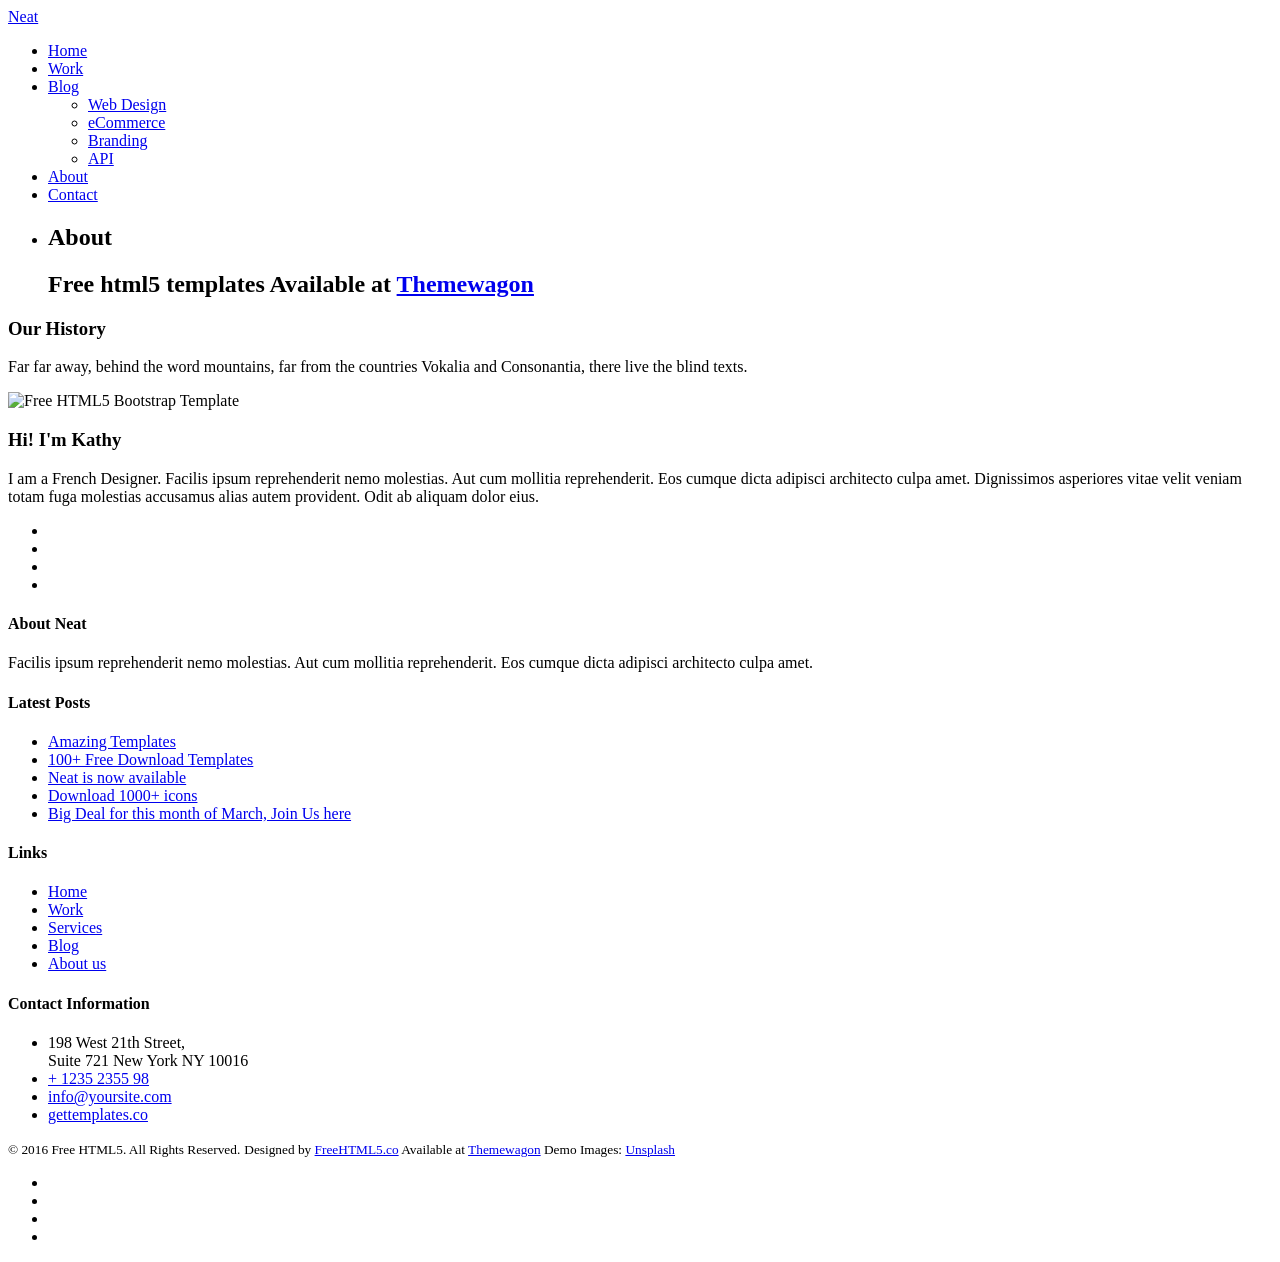
==== about.html @ 07387c3a "Add files via upload" ====
<!DOCTYPE HTML>
<html>
	<head>
	<meta charset="utf-8">
	<meta http-equiv="X-UA-Compatible" content="IE=edge">
	<title>Neat &mdash; Free Website Template, Free HTML5 Template by freehtml5.co</title>
	<meta name="viewport" content="width=device-width, initial-scale=1">
	<meta name="description" content="Free HTML5 Website Template by freehtml5.co" />
	<meta name="keywords" content="free website templates, free html5, free template, free bootstrap, free website template, html5, css3, mobile first, responsive" />
	<meta name="author" content="freehtml5.co" />

	<!-- 
	//////////////////////////////////////////////////////

	FREE HTML5 TEMPLATE 
	DESIGNED & DEVELOPED by FreeHTML5.co
		
	Website: 		http://freehtml5.co/
	Email: 			info@freehtml5.co
	Twitter: 		http://twitter.com/fh5co
	Facebook: 		https://www.facebook.com/fh5co

	//////////////////////////////////////////////////////
	 -->

  	<!-- Facebook and Twitter integration -->
	<meta property="og:title" content=""/>
	<meta property="og:image" content=""/>
	<meta property="og:url" content=""/>
	<meta property="og:site_name" content=""/>
	<meta property="og:description" content=""/>
	<meta name="twitter:title" content="" />
	<meta name="twitter:image" content="" />
	<meta name="twitter:url" content="" />
	<meta name="twitter:card" content="" />

	<link href="https://fonts.googleapis.com/css?family=Oxygen:300,400" rel="stylesheet">
	<link href="https://fonts.googleapis.com/css?family=Source+Sans+Pro:400,600,700" rel="stylesheet">
	
	<!-- Animate.css -->
	<link rel="stylesheet" href="css/animate.css">
	<!-- Icomoon Icon Fonts-->
	<link rel="stylesheet" href="css/icomoon.css">
	<!-- Bootstrap  -->
	<link rel="stylesheet" href="css/bootstrap.css">

	<!-- Magnific Popup -->
	<link rel="stylesheet" href="css/magnific-popup.css">

	<!-- Flexslider  -->
	<link rel="stylesheet" href="css/flexslider.css">

	<!-- Theme style  -->
	<link rel="stylesheet" href="css/style.css">

	<!-- Modernizr JS -->
	<script src="js/modernizr-2.6.2.min.js"></script>
	<!-- FOR IE9 below -->
	<!--[if lt IE 9]>
	<script src="js/respond.min.js"></script>
	<![endif]-->

	</head>
	<body>
		
	<div class="fh5co-loader"></div>
	
	<div id="page">
	<nav class="fh5co-nav" role="navigation">
		<div class="container-wrap">
			<div class="top-menu">
				<div class="row">
					<div class="col-xs-2">
						<div id="fh5co-logo"><a href="index.html">Neat</a></div>
					</div>
					<div class="col-xs-10 text-right menu-1">
						<ul>
							<li><a href="index.html">Home</a></li>
							<li><a href="work.html">Work</a></li>
							<li class="has-dropdown">
								<a href="blog.html">Blog</a>
								<ul class="dropdown">
									<li><a href="#">Web Design</a></li>
									<li><a href="#">eCommerce</a></li>
									<li><a href="#">Branding</a></li>
									<li><a href="#">API</a></li>
								</ul>
							</li>
							<li class="active"><a href="about.html">About</a></li>
							<li><a href="contact.html">Contact</a></li>
						</ul>
					</div>
				</div>
				
			</div>
		</div>
	</nav>
	<div class="container-wrap">
		<aside id="fh5co-hero">
			<div class="flexslider">
				<ul class="slides">
			   	<li style="background-image: url(images/img_bg_3.jpg);">
			   		<div class="overlay-gradient"></div>
			   		<div class="container-fluids">
			   			<div class="row">
				   			<div class="col-md-6 col-md-offset-3 slider-text slider-text-bg">
				   				<div class="slider-text-inner text-center">
				   					<h1>About</h1>
										<h2>Free html5 templates Available at <a href="http://themewagon.com/" target="_blank">Themewagon</a></h2>
				   				</div>
				   			</div>
				   		</div>
			   		</div>
			   	</li>		   	
			  	</ul>
		  	</div>
		</aside>		
		<div id="fh5co-about">
			<div class="row animate-box">
				<div class="col-md-6 col-md-offset-3 text-center heading-section">
					<h3>Our History</h3>
					<p>Far far away, behind the word mountains, far from the countries Vokalia and Consonantia, there live the blind texts.</p>
				</div>
			</div>

			<div class="row">
				<div class="col-md-10 col-md-offset-1 text-center animate-box">
					<p><img src="images/cover_bg_3.jpg" alt="Free HTML5 Bootstrap Template" class="img-responsive"></p>
				</div>
				<div class="col-md-8 col-md-offset-2 text-center animate-box">
					<div class="about-desc">
						<h3>Hi! I'm Kathy</h3>
						<p>I am a French Designer. Facilis ipsum reprehenderit nemo molestias. Aut cum mollitia reprehenderit. Eos cumque dicta adipisci architecto culpa amet. Dignissimos asperiores vitae velit veniam totam fuga molestias accusamus alias autem provident. Odit ab aliquam dolor eius.</p>
						<p>
							<ul class="fh5co-social-icons">
								<li><a href="#"><i class="icon-twitter"></i></a></li>
								<li><a href="#"><i class="icon-facebook"></i></a></li>
								<li><a href="#"><i class="icon-linkedin"></i></a></li>
								<li><a href="#"><i class="icon-dribbble"></i></a></li>
							</ul>
						</p>
					</div>
				</div>
			</div>
		</div>
	</div><!-- END container-wrap -->

	<div class="container-wrap">
		<footer id="fh5co-footer" role="contentinfo">
			<div class="row">
				<div class="col-md-3 fh5co-widget">
					<h4>About Neat</h4>
					<p>Facilis ipsum reprehenderit nemo molestias. Aut cum mollitia reprehenderit. Eos cumque dicta adipisci architecto culpa amet.</p>
				</div>
				<div class="col-md-3 col-md-push-1">
					<h4>Latest Posts</h4>
					<ul class="fh5co-footer-links">
						<li><a href="#">Amazing Templates</a></li>
						<li><a href="#">100+ Free Download Templates</a></li>
						<li><a href="#">Neat is now available</a></li>
						<li><a href="#">Download 1000+ icons</a></li>
						<li><a href="#">Big Deal for this month of March, Join Us here</a></li>
					</ul>
				</div>

				<div class="col-md-3 col-md-push-1">
					<h4>Links</h4>
					<ul class="fh5co-footer-links">
						<li><a href="#">Home</a></li>
						<li><a href="#">Work</a></li>
						<li><a href="#">Services</a></li>
						<li><a href="#">Blog</a></li>
						<li><a href="#">About us</a></li>
					</ul>
				</div>

				<div class="col-md-3">
					<h4>Contact Information</h4>
					<ul class="fh5co-footer-links">
						<li>198 West 21th Street, <br> Suite 721 New York NY 10016</li>
						<li><a href="tel://1234567920">+ 1235 2355 98</a></li>
						<li><a href="mailto:info@yoursite.com">info@yoursite.com</a></li>
						<li><a href="http://gettemplates.co">gettemplates.co</a></li>
					</ul>
				</div>

			</div>

			<div class="row copyright">
				<div class="col-md-12 text-center">
					<p>
						<small class="block">&copy; 2016 Free HTML5. All Rights Reserved.</small> 
						<small class="block">Designed by <a href="http://freehtml5.co/" target="_blank">FreeHTML5.co</a> Available at <a href="http://themewagon.com/" target="_blank">Themewagon</a> Demo Images: <a href="http://unsplash.co/" target="_blank">Unsplash</a></small>
					</p>
					<p>
						<ul class="fh5co-social-icons">
							<li><a href="#"><i class="icon-twitter"></i></a></li>
							<li><a href="#"><i class="icon-facebook"></i></a></li>
							<li><a href="#"><i class="icon-linkedin"></i></a></li>
							<li><a href="#"><i class="icon-dribbble"></i></a></li>
						</ul>
					</p>
				</div>
			</div>
		</footer>
	</div><!-- END container-wrap -->
	</div>

	<div class="gototop js-top">
		<a href="#" class="js-gotop"><i class="icon-arrow-up2"></i></a>
	</div>
	
	<!-- jQuery -->
	<script src="js/jquery.min.js"></script>
	<!-- jQuery Easing -->
	<script src="js/jquery.easing.1.3.js"></script>
	<!-- Bootstrap -->
	<script src="js/bootstrap.min.js"></script>
	<!-- Waypoints -->
	<script src="js/jquery.waypoints.min.js"></script>
	<!-- Flexslider -->
	<script src="js/jquery.flexslider-min.js"></script>
	<!-- Magnific Popup -->
	<script src="js/jquery.magnific-popup.min.js"></script>
	<script src="js/magnific-popup-options.js"></script>
	<!-- Counters -->
	<script src="js/jquery.countTo.js"></script>
	<!-- Main -->
	<script src="js/main.js"></script>

	</body>
</html>
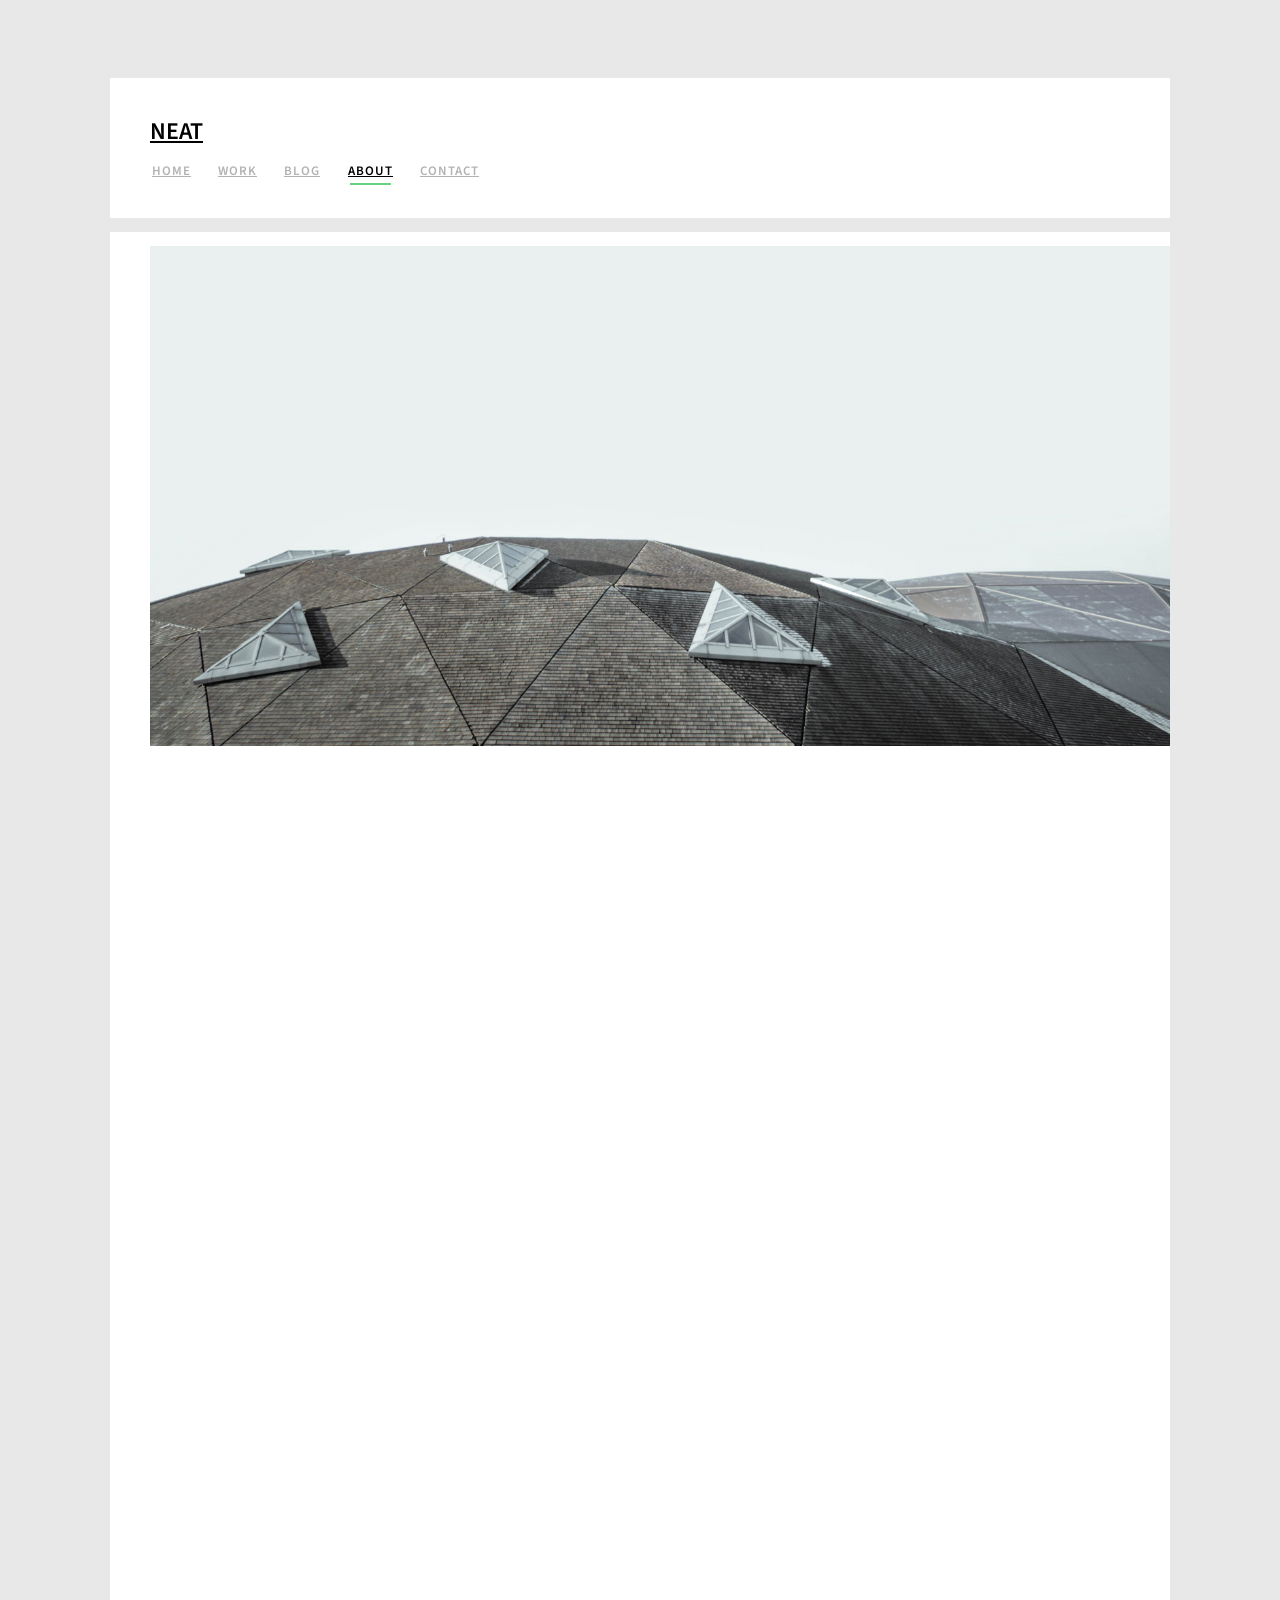
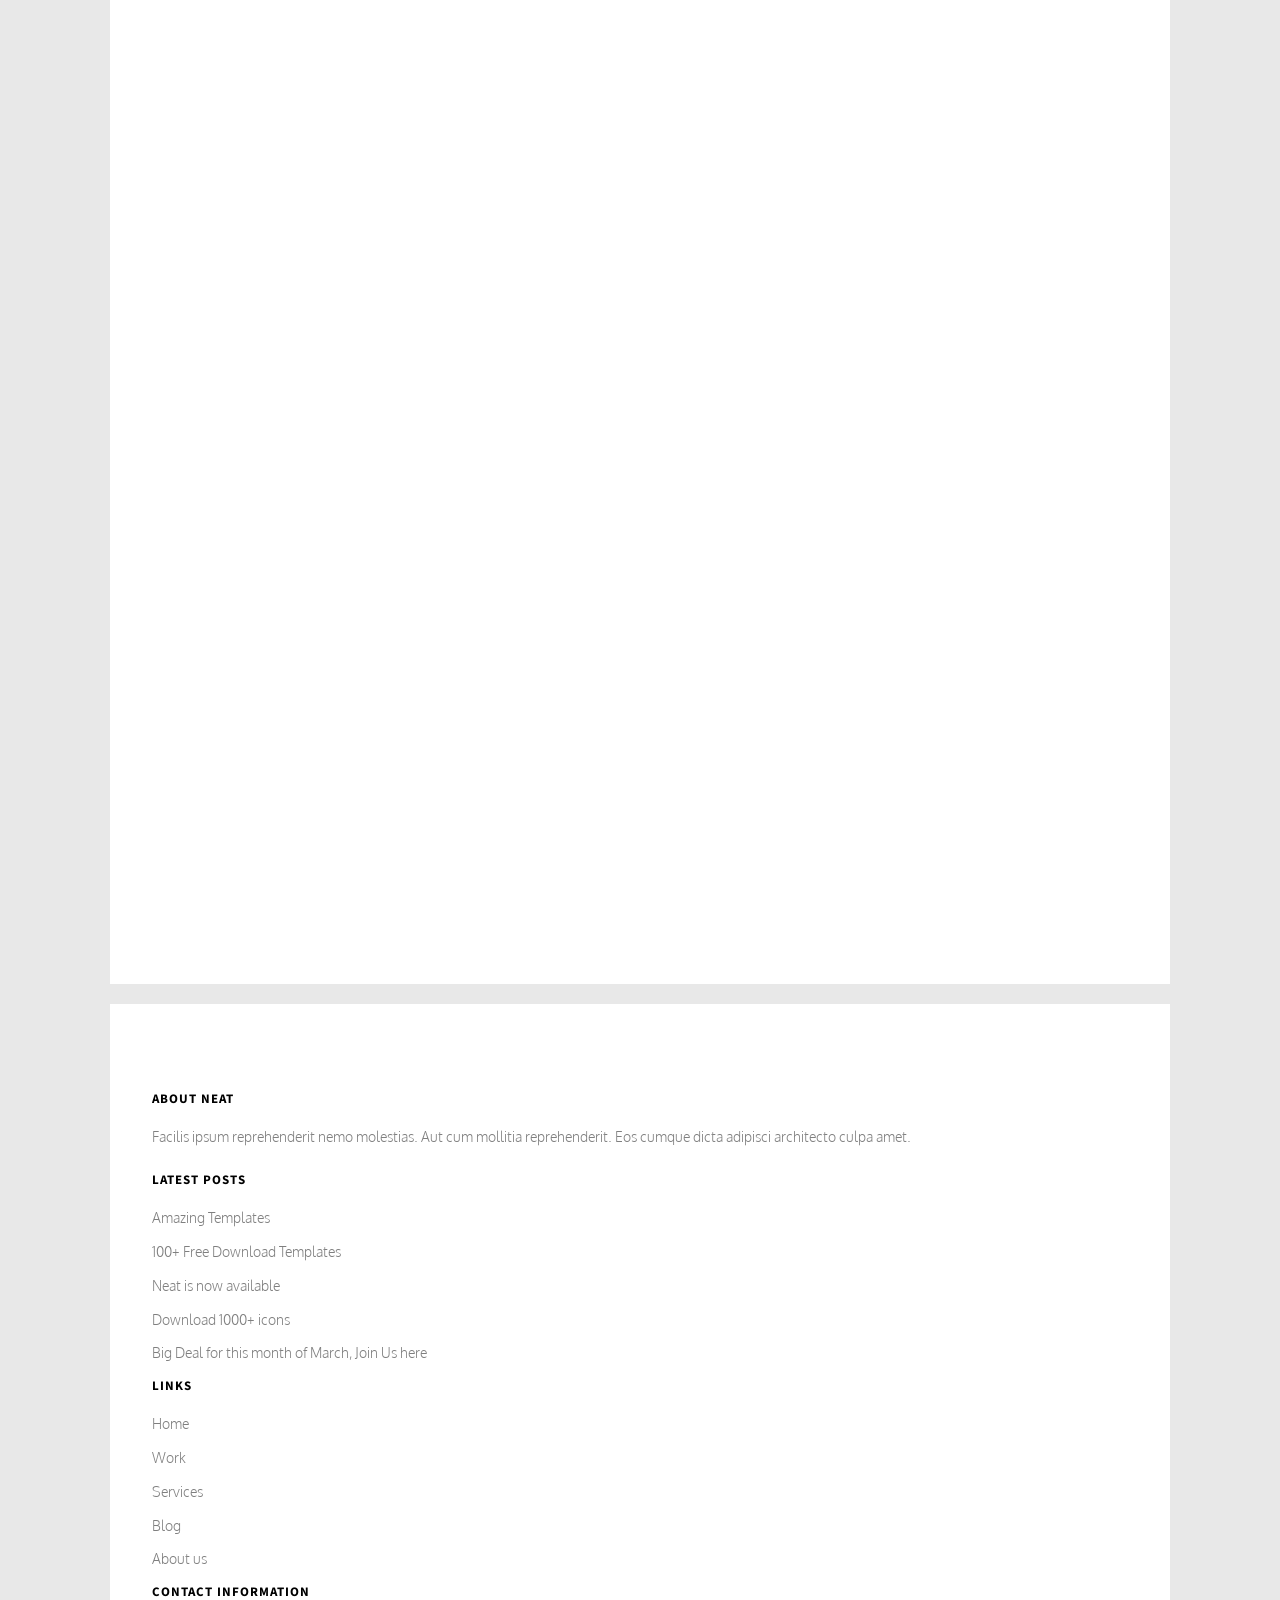
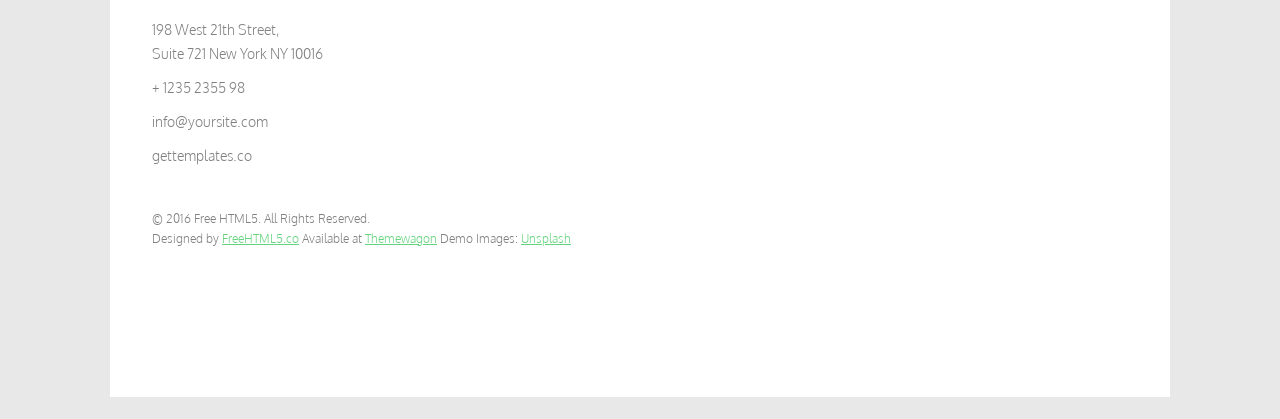
==== commit c8c77ef9: "Update about.html" ====
--- a/about.html
+++ b/about.html
@@ -3,7 +3,7 @@
 	<head>
 	<meta charset="utf-8">
 	<meta http-equiv="X-UA-Compatible" content="IE=edge">
-	<title>Neat &mdash; Free Website Template, Free HTML5 Template by freehtml5.co</title>
+	<title>Laura Inno</title>
 	<meta name="viewport" content="width=device-width, initial-scale=1">
 	<meta name="description" content="Free HTML5 Website Template by freehtml5.co" />
 	<meta name="keywords" content="free website templates, free html5, free template, free bootstrap, free website template, html5, css3, mobile first, responsive" />
--- a/css/style.css
+++ b/css/style.css
@@ -0,0 +1,1476 @@
+@font-face {
+  font-family: 'icomoon';
+  src: url("../fonts/icomoon/icomoon.eot?srf3rx");
+  src: url("../fonts/icomoon/icomoon.eot?srf3rx#iefix") format("embedded-opentype"), url("../fonts/icomoon/icomoon.ttf?srf3rx") format("truetype"), url("../fonts/icomoon/icomoon.woff?srf3rx") format("woff"), url("../fonts/icomoon/icomoon.svg?srf3rx#icomoon") format("svg");
+  font-weight: normal;
+  font-style: normal;
+}
+/* =======================================================
+*
+* 	Template Style 
+*
+* ======================================================= */
+body {
+  font-family: "Oxygen", sans-serif;
+  font-weight: 300;
+  font-size: 14px;
+  line-height: 1.7;
+  color: gray;
+  background: #e8e8e8;
+}
+
+#page {
+  position: relative;
+  overflow-x: hidden;
+  width: 100%;
+  height: 100%;
+  -webkit-transition: 0.5s;
+  -o-transition: 0.5s;
+  transition: 0.5s;
+}
+.offcanvas #page {
+  overflow: hidden;
+  position: absolute;
+}
+.offcanvas #page:after {
+  -webkit-transition: 2s;
+  -o-transition: 2s;
+  transition: 2s;
+  position: absolute;
+  top: 0;
+  right: 0;
+  bottom: 0;
+  left: 0;
+  z-index: 101;
+  background: rgba(0, 0, 0, 0.7);
+  content: "";
+}
+
+a {
+  color: #66D37E;
+  -webkit-transition: 0.5s;
+  -o-transition: 0.5s;
+  transition: 0.5s;
+}
+a:hover, a:active, a:focus {
+  color: #66D37E;
+  outline: none;
+  text-decoration: none;
+}
+
+p {
+  margin-bottom: 20px;
+}
+
+h1, h2, h3, h4, h5, h6, figure {
+  color: #000;
+  font-family: "Source Sans Pro", sans-serif;
+  font-weight: 400;
+  margin: 0 0 20px 0;
+}
+
+::-webkit-selection {
+  color: #fff;
+  background: #66D37E;
+}
+
+::-moz-selection {
+  color: #fff;
+  background: #66D37E;
+}
+
+::selection {
+  color: #fff;
+  background: #66D37E;
+}
+
+.container-wrap {
+  max-width: 1060px;
+  margin: 0 auto;
+  margin-bottom: 1em;
+  background: #fff;
+}
+@media screen and (max-width: 768px) {
+  .container-wrap {
+    width: 100%;
+  }
+}
+
+.fh5co-nav {
+  margin: 5em 0 0 0;
+}
+@media screen and (max-width: 768px) {
+  .fh5co-nav {
+    margin: 0;
+  }
+}
+.fh5co-nav .top-menu {
+  padding: 34px 30px;
+}
+@media screen and (max-width: 768px) {
+  .fh5co-nav .top-menu {
+    padding: 28px 1em;
+  }
+}
+.fh5co-nav #fh5co-logo {
+  font-size: 24px;
+  margin: 0;
+  padding: 0;
+  text-transform: uppercase;
+  font-weight: 600;
+  font-family: "Source Sans Pro", sans-serif;
+}
+.fh5co-nav #fh5co-logo a span {
+  color: #66D37E;
+}
+.fh5co-nav a {
+  padding: 5px 10px;
+  color: #000;
+}
+@media screen and (max-width: 768px) {
+  .fh5co-nav .menu-1 {
+    display: none;
+  }
+}
+.fh5co-nav ul {
+  padding: 0;
+  margin: 5px 0 0 0;
+}
+.fh5co-nav ul li {
+  font-family: "Source Sans Pro", sans-serif;
+  padding: 0;
+  margin: 0;
+  list-style: none;
+  display: inline;
+  text-transform: uppercase;
+  letter-spacing: 1px;
+  font-weight: 600;
+}
+.fh5co-nav ul li a {
+  position: relative;
+  font-size: 13px;
+  padding: 30px 12px;
+  color: rgba(0, 0, 0, 0.3);
+  -webkit-transition: 0.5s;
+  -o-transition: 0.5s;
+  transition: 0.5s;
+}
+.fh5co-nav ul li a:after {
+  position: absolute;
+  bottom: 25px;
+  left: 0;
+  right: 0;
+  content: '';
+  width: 58%;
+  height: 2px;
+  background: #66D37E;
+  margin: 0 auto;
+  opacity: 0;
+  -webkit-transition: -webkit-transform 0.3s, opacity 0.3s;
+  transition: transform 0.3s, opacity 0.3s;
+  -webkit-transform: translate3d(0, -10px, 0);
+  transform: translate3d(0, -10px, 0);
+}
+.fh5co-nav ul li a:hover {
+  color: #000;
+}
+.fh5co-nav ul li a:hover:after {
+  opacity: 1;
+  -webkit-transform: translate3d(0, 0, 0);
+  transform: translate3d(0, 0, 0);
+}
+.fh5co-nav ul li.has-dropdown {
+  position: relative;
+}
+.fh5co-nav ul li.has-dropdown .dropdown {
+  width: 140px;
+  -webkit-box-shadow: 0px 14px 33px -9px rgba(0, 0, 0, 0.75);
+  -moz-box-shadow: 0px 14px 33px -9px rgba(0, 0, 0, 0.75);
+  box-shadow: 0px 14px 33px -9px rgba(0, 0, 0, 0.75);
+  z-index: 1002;
+  visibility: hidden;
+  opacity: 0;
+  position: absolute;
+  top: 40px;
+  left: 0;
+  text-align: left;
+  background: #000;
+  padding: 20px;
+  -webkit-border-radius: 4px;
+  -moz-border-radius: 4px;
+  -ms-border-radius: 4px;
+  border-radius: 4px;
+  -webkit-transition: 0s;
+  -o-transition: 0s;
+  transition: 0s;
+}
+.fh5co-nav ul li.has-dropdown .dropdown:before {
+  bottom: 100%;
+  left: 40px;
+  border: solid transparent;
+  content: " ";
+  height: 0;
+  width: 0;
+  position: absolute;
+  pointer-events: none;
+  border-bottom-color: #000;
+  border-width: 8px;
+  margin-left: -8px;
+}
+.fh5co-nav ul li.has-dropdown .dropdown li {
+  display: block;
+  margin-bottom: 7px;
+}
+.fh5co-nav ul li.has-dropdown .dropdown li:last-child {
+  margin-bottom: 0;
+}
+.fh5co-nav ul li.has-dropdown .dropdown li a {
+  padding: 2px 0;
+  display: block;
+  color: #999999;
+  line-height: 1.2;
+  text-transform: none;
+  font-size: 13px;
+  letter-spacing: 0;
+}
+.fh5co-nav ul li.has-dropdown .dropdown li a:hover {
+  color: #fff;
+}
+.fh5co-nav ul li.has-dropdown:hover a, .fh5co-nav ul li.has-dropdown:focus a {
+  color: #000;
+}
+.fh5co-nav ul li.btn-cta a {
+  padding: 30px 0px !important;
+  color: #fff;
+}
+.fh5co-nav ul li.btn-cta a span {
+  background: #66d37e;
+  padding: 4px 10px;
+  display: -moz-inline-stack;
+  display: inline-block;
+  zoom: 1;
+  *display: inline;
+  -webkit-transition: 0.3s;
+  -o-transition: 0.3s;
+  transition: 0.3s;
+  -webkit-border-radius: 100px;
+  -moz-border-radius: 100px;
+  -ms-border-radius: 100px;
+  border-radius: 100px;
+}
+.fh5co-nav ul li.btn-cta a:hover span {
+  -webkit-box-shadow: 0px 14px 20px -9px rgba(0, 0, 0, 0.75);
+  -moz-box-shadow: 0px 14px 20px -9px rgba(0, 0, 0, 0.75);
+  box-shadow: 0px 14px 20px -9px rgba(0, 0, 0, 0.75);
+}
+.fh5co-nav ul li.active > a {
+  color: #000 !important;
+  position: relative;
+}
+.fh5co-nav ul li.active > a:after {
+  opacity: 1;
+  -webkit-transform: translate3d(0, 0, 0);
+  transform: translate3d(0, 0, 0);
+}
+
+#fh5co-counter,
+.fh5co-bg {
+  background-size: cover;
+  background-position: top center;
+  background-repeat: no-repeat;
+  position: relative;
+}
+
+.fh5co-video {
+  overflow: hidden;
+}
+@media screen and (max-width: 992px) {
+  .fh5co-video {
+    height: 450px;
+  }
+}
+.fh5co-video a {
+  z-index: 1001;
+  position: absolute;
+  top: 50%;
+  left: 50%;
+  margin-top: -45px;
+  margin-left: -45px;
+  width: 90px;
+  height: 90px;
+  display: table;
+  text-align: center;
+  background: #fff;
+  -webkit-box-shadow: 0px 14px 30px -15px rgba(0, 0, 0, 0.75);
+  -moz-box-shadow: 0px 14px 30px -15px rgba(0, 0, 0, 0.75);
+  -ms-box-shadow: 0px 14px 30px -15px rgba(0, 0, 0, 0.75);
+  -o-box-shadow: 0px 14px 30px -15px rgba(0, 0, 0, 0.75);
+  box-shadow: 0px 14px 30px -15px rgba(0, 0, 0, 0.75);
+  -webkit-border-radius: 50%;
+  -moz-border-radius: 50%;
+  -ms-border-radius: 50%;
+  border-radius: 50%;
+}
+.fh5co-video a i {
+  text-align: center;
+  display: table-cell;
+  vertical-align: middle;
+  font-size: 40px;
+}
+.fh5co-video .overlay {
+  position: absolute;
+  top: 0;
+  left: 0;
+  right: 0;
+  bottom: 0;
+  background: rgba(0, 0, 0, 0.3);
+  -webkit-transition: 0.5s;
+  -o-transition: 0.5s;
+  transition: 0.5s;
+}
+.fh5co-video:hover .overlay {
+  background: rgba(0, 0, 0, 0.7);
+}
+.fh5co-video:hover a {
+  -webkit-transform: scale(1.1);
+  -moz-transform: scale(1.1);
+  -ms-transform: scale(1.1);
+  -o-transform: scale(1.1);
+  transform: scale(1.1);
+}
+
+#fh5co-hero {
+  min-height: 500px;
+  background: #fff url(../images/loader.gif) no-repeat center center;
+  width: 100%;
+  float: left;
+}
+#fh5co-hero .btn {
+  font-size: 24px;
+}
+#fh5co-hero .btn.btn-primary {
+  padding: 14px 30px !important;
+}
+#fh5co-hero .flexslider {
+  border: none;
+  z-index: 1;
+  margin-bottom: 0;
+}
+#fh5co-hero .flexslider .slides {
+  position: relative;
+  overflow: hidden;
+}
+#fh5co-hero .flexslider .slides li {
+  background-repeat: no-repeat;
+  background-size: cover;
+  background-position: bottom center;
+  min-height: 500px;
+  position: relative;
+}
+#fh5co-hero .flexslider .flex-control-nav {
+  bottom: 80px;
+  z-index: 1000;
+  right: 20px;
+  float: right;
+  width: auto;
+}
+#fh5co-hero .flexslider .flex-control-nav li {
+  display: block;
+  margin-bottom: 10px;
+}
+#fh5co-hero .flexslider .flex-control-nav li a {
+  background: rgba(255, 255, 255, 0.8);
+  box-shadow: none;
+  width: 12px;
+  height: 12px;
+  cursor: pointer;
+}
+#fh5co-hero .flexslider .flex-control-nav li a.flex-active {
+  cursor: pointer;
+  background: transparent;
+  border: 2px solid #66D37E;
+}
+#fh5co-hero .flexslider .flex-direction-nav {
+  display: none;
+}
+#fh5co-hero .flexslider .slider-text {
+  display: table;
+  opacity: 0;
+  min-height: 500px;
+  z-index: 9;
+}
+#fh5co-hero .flexslider .slider-text > .slider-text-inner {
+  display: table-cell;
+  vertical-align: middle;
+  min-height: 700px;
+  padding: 2em;
+}
+@media screen and (max-width: 768px) {
+  #fh5co-hero .flexslider .slider-text > .slider-text-inner {
+    text-align: center;
+  }
+}
+#fh5co-hero .flexslider .slider-text > .slider-text-inner h1, #fh5co-hero .flexslider .slider-text > .slider-text-inner h2 {
+  margin: 0;
+  padding: 0;
+  color: black;
+  font-family: "Oxygen", sans-serif;
+}
+#fh5co-hero .flexslider .slider-text > .slider-text-inner h1 {
+  margin-bottom: 20px;
+  font-size: 30px;
+  line-height: 1.3;
+  font-weight: 300;
+}
+@media screen and (max-width: 768px) {
+  #fh5co-hero .flexslider .slider-text > .slider-text-inner h1 {
+    font-size: 28px;
+  }
+}
+#fh5co-hero .flexslider .slider-text > .slider-text-inner h2 {
+  font-size: 18px;
+  line-height: 1.5;
+  margin-bottom: 30px;
+}
+#fh5co-hero .flexslider .slider-text > .slider-text-inner h2 a {
+  color: rgba(102, 211, 126, 0.8);
+  border-bottom: 1px solid rgba(102, 211, 126, 0.7);
+}
+#fh5co-hero .flexslider .slider-text > .slider-text-inner .heading-section {
+  font-size: 50px;
+}
+@media screen and (max-width: 768px) {
+  #fh5co-hero .flexslider .slider-text > .slider-text-inner .heading-section {
+    font-size: 30px;
+  }
+}
+#fh5co-hero .flexslider .slider-text > .slider-text-inner s
+.fh5co-lead {
+  font-size: 20px;
+  color: #fff;
+}
+#fh5co-hero .flexslider .slider-text > .slider-text-inner s
+.fh5co-lead .icon-heart {
+  color: #d9534f;
+}
+#fh5co-hero .flexslider .slider-text > .slider-text-inner .btn {
+  font-size: 12px;
+  text-transform: uppercase;
+  letter-spacing: 2px;
+  color: #000;
+  padding: 20px 30px !important;
+  border: none;
+}
+#fh5co-hero .flexslider .slider-text > .slider-text-inner .btn.btn-learn {
+  background: #fff;
+}
+@media screen and (max-width: 768px) {
+  #fh5co-hero .flexslider .slider-text > .slider-text-inner .btn {
+    width: 100%;
+  }
+}
+
+.fh5co-light-grey {
+  background: #fafafa;
+}
+
+#fh5co-about,
+#fh5co-services,
+#fh5co-contact,
+#fh5co-work,
+#fh5co-blog,
+#fh5co-counter,
+#fh5co-footer {
+  padding: 6em 3em;
+  clear: both;
+}
+@media screen and (max-width: 768px) {
+  #fh5co-about,
+  #fh5co-services,
+  #fh5co-contact,
+  #fh5co-work,
+  #fh5co-blog,
+  #fh5co-counter,
+  #fh5co-footer {
+    padding: 3em 1em;
+  }
+}
+
+.services {
+  position: relative;
+  -webkit-transition: 0.3s;
+  -o-transition: 0.3s;
+  transition: 0.3s;
+}
+.services h3 {
+  font-size: 13px;
+  font-family: "Source Sans Pro", sans-serif;
+  text-transform: uppercase;
+  letter-spacing: 1px;
+  font-weight: 700;
+}
+.services h3 a {
+  color: #000;
+}
+.services .icon {
+  display: table;
+  text-align: center;
+  margin: 0 auto;
+  margin-bottom: 30px;
+  -webkit-border-radius: 50%;
+  -moz-border-radius: 50%;
+  -ms-border-radius: 50%;
+  border-radius: 50%;
+  -webkit-transition: 0.3s;
+  -o-transition: 0.3s;
+  transition: 0.3s;
+}
+@media screen and (max-width: 992px) {
+  .services .icon {
+    margin: 0 auto 30px auto;
+  }
+}
+.services .icon i {
+  display: table-cell;
+  vertical-align: middle;
+  font-size: 40px;
+  line-height: 40px;
+  color: #000;
+}
+
+.work {
+  background-size: cover;
+  background-position: center center;
+  background-repeat: no-repeat;
+  position: relative;
+  height: 270px;
+  width: 100%;
+  display: table;
+  overflow: hidden;
+  margin-bottom: 30px;
+}
+@media screen and (max-width: 768px) {
+  .work {
+    height: 400px;
+  }
+}
+@media screen and (max-width: 480px) {
+  .work {
+    height: 270px;
+  }
+}
+.work .desc {
+  display: table-cell;
+  vertical-align: middle;
+  height: 270px;
+  background: #fff;
+  opacity: 0;
+  -webkit-transition: 0.3s;
+  -o-transition: 0.3s;
+  transition: 0.3s;
+}
+.work .desc h3 {
+  font-size: 14px;
+  -webkit-transition: -webkit-transform 0.3s, opacity 0.3s;
+  transition: transform 0.3s, opacity 0.3s;
+  -webkit-transform: translate3d(0, -15px, 0);
+  transform: translate3d(0, -15px, 0);
+}
+.work .desc span {
+  display: block;
+  color: #999999;
+  font-size: 12px;
+  -webkit-transition: -webkit-transform 0.3s, opacity 0.3s;
+  transition: transform 0.3s, opacity 0.3s;
+  -webkit-transform: translate3d(0, 15px, 0);
+  transform: translate3d(0, 15px, 0);
+}
+@media screen and (max-width: 768px) {
+  .work .desc {
+    opacity: 1;
+    background: transparent !important;
+  }
+  .work .desc h3 {
+    -webkit-transform: translate3d(0, 0, 0);
+    transform: translate3d(0, 0, 0);
+  }
+  .work .desc span {
+    -webkit-transform: translate3d(0, 0, 0);
+    transform: translate3d(0, 0, 0);
+  }
+}
+.work:hover .desc {
+  opacity: 1;
+}
+.work:hover .desc h3 {
+  -webkit-transform: translate3d(0, 0, 0);
+  transform: translate3d(0, 0, 0);
+}
+.work:hover .desc span {
+  -webkit-transform: translate3d(0, 0, 0);
+  transform: translate3d(0, 0, 0);
+}
+
+.fh5co-counters {
+  padding: 3em 0;
+  background-size: cover;
+  background-attachment: fixed;
+  background-position: center center;
+}
+.fh5co-counters .counter-wrap {
+  border: 1px solid red !important;
+}
+.fh5co-counters .fh5co-counter {
+  font-size: 40px;
+  display: block;
+  color: black;
+  width: 100%;
+  font-weight: 400;
+  margin-bottom: .3em;
+  font-family: "Source Sans Pro", sans-serif;
+}
+.fh5co-counters .fh5co-counter-label {
+  font-size: 12px;
+  margin-bottom: 2em;
+  display: block;
+  text-transform: uppercase;
+  letter-spacing: 1px;
+  font-family: "Source Sans Pro", sans-serif;
+  font-weight: 600;
+  color: gray;
+}
+
+.fh5co-blog {
+  width: 100%;
+  float: left;
+  margin-bottom: 30px;
+}
+@media screen and (max-width: 768px) {
+  .fh5co-blog {
+    width: 100%;
+  }
+}
+.fh5co-blog .blog-bg {
+  display: block;
+  width: 100%;
+  background-size: cover;
+  background-position: center center;
+  background-repeat: no-repeat;
+  position: relative;
+  height: 270px;
+}
+@media screen and (max-width: 768px) {
+  .fh5co-blog .blog-bg {
+    height: 300px;
+  }
+}
+.fh5co-blog .blog-text {
+  position: relative;
+  width: 100%;
+  padding: 30px;
+  float: left;
+  border: 1px solid rgba(0, 0, 0, 0.05);
+  -webkit-transition: 0.3s;
+  -o-transition: 0.3s;
+  transition: 0.3s;
+}
+.fh5co-blog .blog-text span {
+  display: inline-block;
+  margin-bottom: 20px;
+  font-size: 14px !important;
+  color: rgba(0, 0, 0, 0.3);
+}
+.fh5co-blog .blog-text .stuff {
+  margin: 0;
+  padding: 0;
+  border-top: 1px solid rgba(0, 0, 0, 0.05);
+  padding-top: 20px;
+}
+.fh5co-blog .blog-text .stuff li {
+  list-style: none;
+  display: inline-block;
+  margin-left: 10px;
+}
+.fh5co-blog .blog-text .stuff li:first-child {
+  margin-left: 0;
+}
+.fh5co-blog .blog-text .stuff li:last-child {
+  float: right;
+}
+.fh5co-blog .blog-text .stuff li:last-child i {
+  padding-right: 0;
+  padding-left: 10px;
+}
+.fh5co-blog .blog-text .stuff li i {
+  font-size: 14px;
+  padding-right: 5px;
+}
+.fh5co-blog .blog-text h3 {
+  font-size: 13px;
+  margin-bottom: 20px;
+  line-height: 1.5;
+  font-weight: 700;
+  letter-spacing: 1px;
+  text-transform: uppercase;
+  font-family: "Source Sans Pro", sans-serif;
+}
+.fh5co-blog .blog-text h3 a {
+  color: black;
+}
+
+.blog-flex {
+  display: -webkit-box;
+  display: -moz-box;
+  display: -ms-flexbox;
+  display: -webkit-flex;
+  display: flex;
+  flex-wrap: wrap;
+  -webkit-flex-wrap: wrap;
+  -moz-flex-wrap: wrap;
+  width: 100%;
+  padding: 0 !important;
+}
+.blog-flex .featured-blog, .blog-flex .blog-entry {
+  width: 50%;
+}
+@media screen and (max-width: 768px) {
+  .blog-flex .featured-blog, .blog-flex .blog-entry {
+    width: 100%;
+  }
+}
+.blog-flex .featured-blog {
+  padding: 2em;
+  width: 50%;
+  background-size: cover;
+  background-position: center center;
+  background-repeat: no-repeat;
+  position: relative;
+  display: -webkit-box;
+  display: -moz-box;
+  display: -ms-flexbox;
+  display: -webkit-flex;
+  display: flex;
+  flex-wrap: wrap;
+  -webkit-flex-wrap: wrap;
+  -moz-flex-wrap: wrap;
+}
+@media screen and (max-width: 768px) {
+  .blog-flex .featured-blog {
+    width: 100%;
+  }
+}
+.blog-flex .featured-blog:before {
+  position: absolute;
+  top: 15px;
+  bottom: 15px;
+  left: 15px;
+  right: 15px;
+  content: '';
+  border: 1px solid rgba(255, 255, 255, 0.4);
+}
+.blog-flex .featured-blog .desc-t {
+  display: table;
+  min-height: 430px;
+  padding: 2em;
+  z-index: 1;
+}
+.blog-flex .featured-blog .desc-t .desc-tc {
+  display: table-cell;
+  vertical-align: middle;
+  height: inherit;
+  z-index: 1;
+}
+.blog-flex .featured-blog .desc-t .featured-head {
+  display: block;
+  margin-bottom: 30px;
+  font-size: 18px !important;
+  color: rgba(255, 255, 255, 0.8);
+}
+.blog-flex .featured-blog .desc-t h3 {
+  font-weight: 700;
+  font-family: "Oxygen", sans-serif;
+  font-size: 30px;
+  margin-bottom: 10px;
+  line-height: 40px;
+  margin-bottom: 30px;
+}
+@media screen and (max-width: 768px) {
+  .blog-flex .featured-blog .desc-t h3 {
+    font-size: 24px;
+  }
+}
+.blog-flex .featured-blog .desc-t h3 a {
+  color: #fff;
+}
+.blog-flex .featured-blog .desc-t p {
+  font-size: 16px;
+  color: rgba(255, 255, 255, 0.8);
+}
+.blog-flex .featured-blog .desc-t .read-button {
+  text-transform: uppercase;
+  letter-spacing: 2px;
+  font-weight: 600;
+  font-size: 14px;
+  font-family: "Source Sans Pro", sans-serif;
+  color: white;
+  border: 1px solid red;
+  padding: 10px 15px;
+  border: 1px solid white;
+  color: #fff;
+}
+.blog-flex .blog-entry {
+  padding: 4em;
+}
+@media screen and (max-width: 768px) {
+  .blog-flex .blog-entry {
+    padding: 4em 1em;
+  }
+}
+.blog-flex .blog-entry h2 {
+  display: block;
+  font-size: 13px;
+  text-transform: uppercase;
+  letter-spacing: 1px;
+  font-weight: 700;
+  margin-bottom: 40px;
+  color: rgba(0, 0, 0, 0.4);
+}
+.blog-flex .blog-entry .blog-post {
+  margin-bottom: 2.5em;
+  display: block;
+  position: relative;
+}
+.blog-flex .blog-entry .blog-post .desc {
+  padding-left: 110px;
+}
+.blog-flex .blog-entry .blog-post .desc h3 {
+  font-weight: 300;
+  font-family: "Oxygen", sans-serif;
+  font-size: 16px;
+  line-height: 30px;
+  margin-bottom: 10px;
+}
+.blog-flex .blog-entry .blog-post .desc span {
+  font-size: 13px;
+  color: #b3b3b3;
+}
+.blog-flex .blog-entry .blog-post .img {
+  position: absolute;
+  top: 0;
+  left: 0;
+  display: block;
+  width: 90px;
+  height: 90px;
+  background-size: cover;
+  background-position: center center;
+  background-repeat: no-repeat;
+  border: 4px solid #fff;
+  -webkit-border-radius: 50%;
+  -moz-border-radius: 50%;
+  -ms-border-radius: 50%;
+  border-radius: 50%;
+}
+
+.contact-info {
+  margin-bottom: 4em;
+  padding: 0;
+}
+.contact-info li {
+  list-style: none;
+  margin: 0 0 20px 0;
+  position: relative;
+  padding-left: 40px;
+  color: #000;
+}
+.contact-info li i {
+  position: absolute;
+  top: .3em;
+  left: 0;
+  font-size: 18px;
+  color: rgba(0, 0, 0, 0.3);
+}
+.contact-info li a {
+  color: #000;
+}
+
+.form-control {
+  -webkit-box-shadow: none;
+  -moz-box-shadow: none;
+  -ms-box-shadow: none;
+  -o-box-shadow: none;
+  box-shadow: none;
+  border: none;
+  font-size: 13px !important;
+  font-weight: 300;
+  -webkit-border-radius: 0px;
+  -moz-border-radius: 0px;
+  -ms-border-radius: 0px;
+  border-radius: 0px;
+}
+.form-control:focus, .form-control:active {
+  box-shadow: none;
+  border: 2px solid rgba(0, 0, 0, 0.8);
+}
+
+input[type="text"] {
+  height: 50px;
+}
+
+.form-group {
+  margin-bottom: 30px;
+}
+.form-group .btn-modify {
+  font-family: "Source Sans Pro", sans-serif;
+  text-transform: uppercase;
+  letter-spacing: 1px;
+  font-weight: 700;
+  font-size: 13px;
+  padding: 10px 15px;
+}
+
+.fh5co-social-icons {
+  margin: 0;
+  padding: 0;
+}
+.fh5co-social-icons li {
+  margin: 0;
+  padding: 0;
+  list-style: none;
+  display: -moz-inline-stack;
+  display: inline-block;
+  zoom: 1;
+  *display: inline;
+}
+.fh5co-social-icons li a {
+  display: -moz-inline-stack;
+  display: inline-block;
+  zoom: 1;
+  *display: inline;
+  color: #66D37E;
+  padding-left: 10px;
+  padding-right: 10px;
+}
+.fh5co-social-icons li a i {
+  font-size: 20px;
+}
+
+.fh5co-heading {
+  margin-bottom: 5em;
+}
+.fh5co-heading.fh5co-heading-sm {
+  margin-bottom: 2em;
+}
+.fh5co-heading h2 {
+  font-size: 13px;
+  margin-bottom: 20px;
+  line-height: 1.5;
+  font-weight: 700;
+  font-family: "Source Sans Pro", sans-serif;
+  letter-spacing: 1px;
+  text-transform: uppercase;
+  color: #000;
+}
+.fh5co-heading span {
+  display: block;
+  margin-bottom: 10px;
+  text-transform: uppercase;
+  font-size: 12px;
+  letter-spacing: 2px;
+}
+
+#fh5co-footer {
+  margin-top: 20px !important;
+}
+#fh5co-footer .fh5co-footer-links {
+  padding: 0;
+  margin: 0;
+}
+@media screen and (max-width: 768px) {
+  #fh5co-footer .fh5co-footer-links {
+    margin-bottom: 30px;
+  }
+}
+#fh5co-footer .fh5co-footer-links li {
+  padding: 0;
+  margin: 0 0 10px 0;
+  list-style: none;
+  display: block;
+}
+#fh5co-footer .fh5co-footer-links li a {
+  color: rgba(0, 0, 0, 0.5);
+  text-decoration: none;
+}
+#fh5co-footer .fh5co-footer-links li a:hover {
+  text-decoration: underline;
+}
+#fh5co-footer h4 {
+  margin-bottom: 15px;
+  font-weight: 700;
+  font-size: 13px;
+  letter-spacing: 1px;
+  text-transform: uppercase;
+}
+#fh5co-footer .copyright {
+  display: block;
+  margin-top: 3em;
+}
+#fh5co-footer .copyright .block {
+  display: block;
+}
+
+#fh5co-offcanvas {
+  position: absolute;
+  z-index: 1901;
+  width: 270px;
+  background: black;
+  top: 0;
+  right: 0;
+  top: 0;
+  bottom: 0;
+  padding: 75px 40px 40px 40px;
+  overflow-y: auto;
+  display: none;
+  -moz-transform: translateX(270px);
+  -webkit-transform: translateX(270px);
+  -ms-transform: translateX(270px);
+  -o-transform: translateX(270px);
+  transform: translateX(270px);
+  -webkit-transition: 0.5s;
+  -o-transition: 0.5s;
+  transition: 0.5s;
+}
+@media screen and (max-width: 768px) {
+  #fh5co-offcanvas {
+    display: block;
+  }
+}
+.offcanvas #fh5co-offcanvas {
+  -moz-transform: translateX(0px);
+  -webkit-transform: translateX(0px);
+  -ms-transform: translateX(0px);
+  -o-transform: translateX(0px);
+  transform: translateX(0px);
+}
+#fh5co-offcanvas a {
+  color: rgba(255, 255, 255, 0.5);
+}
+#fh5co-offcanvas a:hover {
+  color: rgba(255, 255, 255, 0.8);
+}
+#fh5co-offcanvas ul {
+  padding: 0;
+  margin: 0;
+}
+#fh5co-offcanvas ul li {
+  padding: 0;
+  margin: 0;
+  list-style: none;
+}
+#fh5co-offcanvas ul li > ul {
+  padding-left: 20px;
+  display: none;
+}
+#fh5co-offcanvas ul li.offcanvas-has-dropdown > a {
+  display: block;
+  position: relative;
+}
+#fh5co-offcanvas ul li.offcanvas-has-dropdown > a:after {
+  position: absolute;
+  right: 0px;
+  font-family: 'icomoon';
+  speak: none;
+  font-style: normal;
+  font-weight: normal;
+  font-variant: normal;
+  text-transform: none;
+  line-height: 1;
+  /* Better Font Rendering =========== */
+  -webkit-font-smoothing: antialiased;
+  -moz-osx-font-smoothing: grayscale;
+  content: "\e0c5";
+  font-size: 20px;
+  color: rgba(255, 255, 255, 0.2);
+  -webkit-transition: 0.5s;
+  -o-transition: 0.5s;
+  transition: 0.5s;
+}
+#fh5co-offcanvas ul li.offcanvas-has-dropdown.active a:after {
+  -webkit-transform: rotate(-180deg);
+  -moz-transform: rotate(-180deg);
+  -ms-transform: rotate(-180deg);
+  -o-transform: rotate(-180deg);
+  transform: rotate(-180deg);
+}
+
+.gototop {
+  position: fixed;
+  bottom: 20px;
+  right: 20px;
+  z-index: 999;
+  opacity: 0;
+  visibility: hidden;
+  -webkit-transition: 0.5s;
+  -o-transition: 0.5s;
+  transition: 0.5s;
+}
+.gototop.active {
+  opacity: 1;
+  visibility: visible;
+}
+.gototop a {
+  width: 50px;
+  height: 50px;
+  display: table;
+  background: rgba(0, 0, 0, 0.5);
+  color: #fff;
+  text-align: center;
+  -webkit-border-radius: 4px;
+  -moz-border-radius: 4px;
+  -ms-border-radius: 4px;
+  border-radius: 4px;
+}
+.gototop a i {
+  height: 50px;
+  display: table-cell;
+  vertical-align: middle;
+}
+.gototop a:hover, .gototop a:active, .gototop a:focus {
+  text-decoration: none;
+  outline: none;
+}
+
+.fh5co-nav-toggle {
+  width: 25px;
+  height: 25px;
+  cursor: pointer;
+  text-decoration: none;
+  top: 25px !important;
+}
+.fh5co-nav-toggle.active i::before, .fh5co-nav-toggle.active i::after {
+  background: #444;
+}
+.fh5co-nav-toggle:hover, .fh5co-nav-toggle:focus, .fh5co-nav-toggle:active {
+  outline: none;
+  border-bottom: none !important;
+}
+.fh5co-nav-toggle i {
+  position: relative;
+  display: inline-block;
+  width: 25px;
+  height: 2px;
+  color: #252525;
+  font: bold 14px/.4 Helvetica;
+  text-transform: uppercase;
+  text-indent: -55px;
+  background: #252525;
+  transition: all .2s ease-out;
+}
+.fh5co-nav-toggle i::before, .fh5co-nav-toggle i::after {
+  content: '';
+  width: 25px;
+  height: 2px;
+  background: #252525;
+  position: absolute;
+  left: 0;
+  transition: all .2s ease-out;
+}
+.fh5co-nav-toggle.fh5co-nav-white > i {
+  color: #fff;
+  background: #000;
+}
+.fh5co-nav-toggle.fh5co-nav-white > i::before, .fh5co-nav-toggle.fh5co-nav-white > i::after {
+  background: #000;
+}
+
+.fh5co-nav-toggle i::before {
+  top: -7px;
+}
+
+.fh5co-nav-toggle i::after {
+  bottom: -7px;
+}
+
+.fh5co-nav-toggle:hover i::before {
+  top: -10px;
+}
+
+.fh5co-nav-toggle:hover i::after {
+  bottom: -10px;
+}
+
+.fh5co-nav-toggle.active i {
+  background: transparent;
+}
+
+.fh5co-nav-toggle.active i::before {
+  top: 0;
+  -webkit-transform: rotateZ(45deg);
+  -moz-transform: rotateZ(45deg);
+  -ms-transform: rotateZ(45deg);
+  -o-transform: rotateZ(45deg);
+  transform: rotateZ(45deg);
+  background: #fff;
+}
+
+.fh5co-nav-toggle.active i::after {
+  bottom: 0;
+  -webkit-transform: rotateZ(-45deg);
+  -moz-transform: rotateZ(-45deg);
+  -ms-transform: rotateZ(-45deg);
+  -o-transform: rotateZ(-45deg);
+  transform: rotateZ(-45deg);
+  background: #fff;
+}
+
+.fh5co-nav-toggle {
+  position: absolute;
+  right: 0px;
+  top: 65px;
+  z-index: 21;
+  padding: 6px 0 0 0;
+  display: block;
+  margin: 0 auto;
+  display: none;
+  height: 44px;
+  width: 44px;
+  z-index: 2001;
+  border-bottom: none !important;
+}
+@media screen and (max-width: 768px) {
+  .fh5co-nav-toggle {
+    display: block;
+  }
+}
+
+.btn {
+  margin-right: 4px;
+  margin-bottom: 4px;
+  font-family: "Oxygen", sans-serif;
+  font-size: 16px;
+  font-weight: 400;
+  -webkit-border-radius: 1px;
+  -moz-border-radius: 1px;
+  -ms-border-radius: 1px;
+  border-radius: 1px;
+  -webkit-transition: 0.5s;
+  -o-transition: 0.5s;
+  transition: 0.5s;
+  padding: 8px 20px;
+}
+.btn.btn-md {
+  padding: 8px 20px !important;
+}
+.btn.btn-lg {
+  padding: 18px 36px !important;
+}
+.btn:hover, .btn:active, .btn:focus {
+  box-shadow: none !important;
+  outline: none !important;
+}
+
+.btn-primary {
+  background: #66D37E;
+  color: #fff;
+  border: 2px solid #66D37E;
+}
+.btn-primary:hover, .btn-primary:focus, .btn-primary:active {
+  background: #7ad98f !important;
+  border-color: #7ad98f !important;
+}
+.btn-primary.btn-outline {
+  background: transparent;
+  color: #66D37E;
+  border: 2px solid #66D37E;
+}
+.btn-primary.btn-outline:hover, .btn-primary.btn-outline:focus, .btn-primary.btn-outline:active {
+  background: #66D37E;
+  color: #fff;
+}
+
+.btn-success {
+  background: #5cb85c;
+  color: #fff;
+  border: 2px solid #5cb85c;
+}
+.btn-success:hover, .btn-success:focus, .btn-success:active {
+  background: #4cae4c !important;
+  border-color: #4cae4c !important;
+}
+.btn-success.btn-outline {
+  background: transparent;
+  color: #5cb85c;
+  border: 2px solid #5cb85c;
+}
+.btn-success.btn-outline:hover, .btn-success.btn-outline:focus, .btn-success.btn-outline:active {
+  background: #5cb85c;
+  color: #fff;
+}
+
+.btn-info {
+  background: #5bc0de;
+  color: #fff;
+  border: 2px solid #5bc0de;
+}
+.btn-info:hover, .btn-info:focus, .btn-info:active {
+  background: #46b8da !important;
+  border-color: #46b8da !important;
+}
+.btn-info.btn-outline {
+  background: transparent;
+  color: #5bc0de;
+  border: 2px solid #5bc0de;
+}
+.btn-info.btn-outline:hover, .btn-info.btn-outline:focus, .btn-info.btn-outline:active {
+  background: #5bc0de;
+  color: #fff;
+}
+
+.btn-warning {
+  background: #f0ad4e;
+  color: #fff;
+  border: 2px solid #f0ad4e;
+}
+.btn-warning:hover, .btn-warning:focus, .btn-warning:active {
+  background: #eea236 !important;
+  border-color: #eea236 !important;
+}
+.btn-warning.btn-outline {
+  background: transparent;
+  color: #f0ad4e;
+  border: 2px solid #f0ad4e;
+}
+.btn-warning.btn-outline:hover, .btn-warning.btn-outline:focus, .btn-warning.btn-outline:active {
+  background: #f0ad4e;
+  color: #fff;
+}
+
+.btn-danger {
+  background: #d9534f;
+  color: #fff;
+  border: 2px solid #d9534f;
+}
+.btn-danger:hover, .btn-danger:focus, .btn-danger:active {
+  background: #d43f3a !important;
+  border-color: #d43f3a !important;
+}
+.btn-danger.btn-outline {
+  background: transparent;
+  color: #d9534f;
+  border: 2px solid #d9534f;
+}
+.btn-danger.btn-outline:hover, .btn-danger.btn-outline:focus, .btn-danger.btn-outline:active {
+  background: #d9534f;
+  color: #fff;
+}
+
+.btn-outline {
+  background: none;
+  border: 2px solid gray;
+  font-size: 16px;
+  -webkit-transition: 0.3s;
+  -o-transition: 0.3s;
+  transition: 0.3s;
+}
+.btn-outline:hover, .btn-outline:focus, .btn-outline:active {
+  box-shadow: none;
+}
+
+.btn.with-arrow {
+  position: relative;
+  -webkit-transition: 0.3s;
+  -o-transition: 0.3s;
+  transition: 0.3s;
+}
+.btn.with-arrow i {
+  visibility: hidden;
+  opacity: 0;
+  position: absolute;
+  right: 0px;
+  top: 50%;
+  margin-top: -8px;
+  -webkit-transition: 0.2s;
+  -o-transition: 0.2s;
+  transition: 0.2s;
+}
+.btn.with-arrow:hover {
+  padding-right: 50px;
+}
+.btn.with-arrow:hover i {
+  color: #fff;
+  right: 18px;
+  visibility: visible;
+  opacity: 1;
+}
+
+.form-control {
+  box-shadow: none;
+  background: transparent;
+  border: 2px solid rgba(0, 0, 0, 0.1);
+  height: 54px;
+  font-size: 18px;
+  font-weight: 300;
+}
+.form-control:active, .form-control:focus {
+  outline: none;
+  box-shadow: none;
+  border-color: #66D37E;
+}
+
+.row-pb-md {
+  padding-bottom: 4em !important;
+}
+
+.row-pb-sm {
+  padding-bottom: 2em !important;
+}
+
+.nopadding {
+  padding: 0 !important;
+  margin: 0 !important;
+}
+
+.fh5co-loader {
+  position: fixed;
+  left: 0px;
+  top: 0px;
+  width: 100%;
+  height: 100%;
+  z-index: 9999;
+  background: url(../images/loader.gif) center no-repeat #fff;
+}
+
+.js .animate-box {
+  opacity: 0;
+}
+
+.img-portfolio-detail {
+  margin-bottom: 20px;
+  float: left;
+}
+
+.fh5co-project-detail .fh5co-project-title {
+  font-size: 20px;
+  margin-bottom: 5px;
+}
+.fh5co-project-detail .fh5co-project-sub {
+  color: rgba(0, 0, 0, 0.3);
+  margin-bottom: 20px;
+  display: block;
+  font-weight: 400;
+}
+.fh5co-project-detail .fh5co-project-service h3 {
+  font-size: 18px;
+  margin-bottom: 5px;
+}
+.fh5co-project-detail .fh5co-project-service ul li, .fh5co-project-detail .fh5co-project-service ul {
+  padding: 0;
+  margin: 0;
+}
+.fh5co-project-detail .fh5co-project-service ul li {
+  color: ligthen(#000, 70%);
+  list-style: none;
+  color: rgba(0, 0, 0, 0.3);
+  font-weight: 400;
+}
+
+/*# sourceMappingURL=style.css.map */
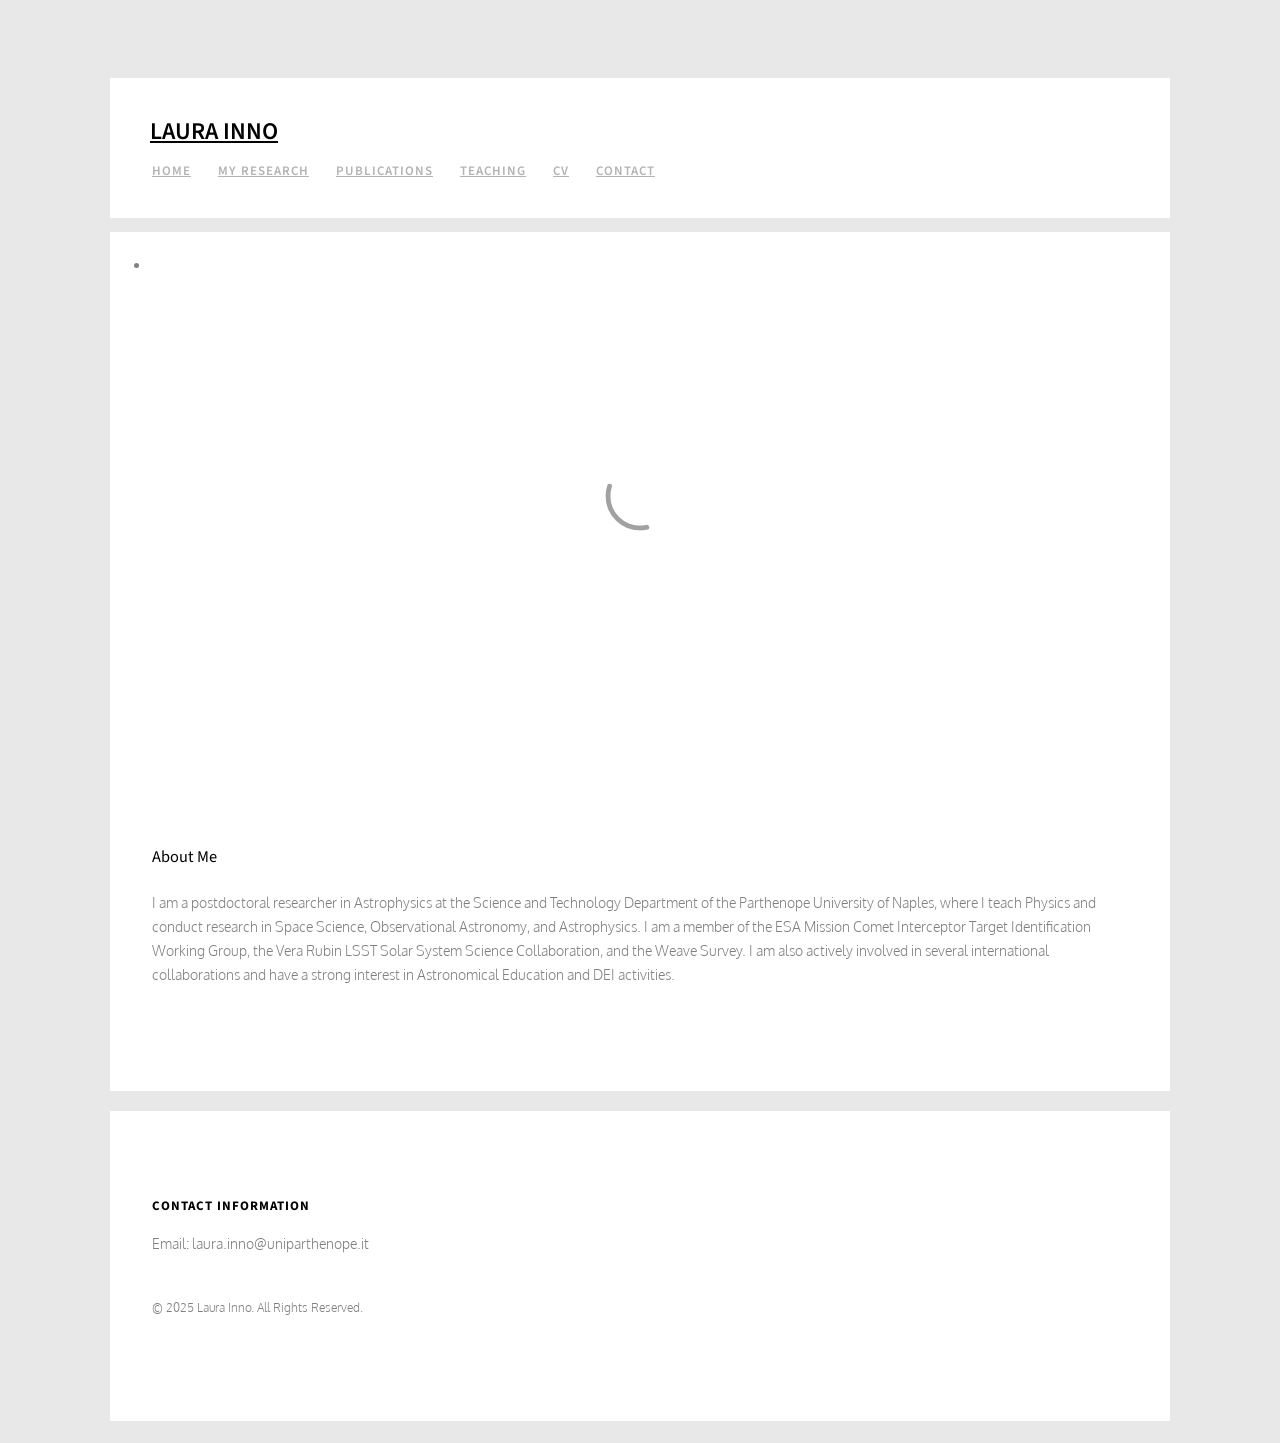
==== commit f53b1d74: "Update about.html" ====
--- a/about.html
+++ b/about.html
@@ -1,233 +1,93 @@
 <!DOCTYPE HTML>
 <html>
-	<head>
-	<meta charset="utf-8">
-	<meta http-equiv="X-UA-Compatible" content="IE=edge">
-	<title>Laura Inno</title>
-	<meta name="viewport" content="width=device-width, initial-scale=1">
-	<meta name="description" content="Free HTML5 Website Template by freehtml5.co" />
-	<meta name="keywords" content="free website templates, free html5, free template, free bootstrap, free website template, html5, css3, mobile first, responsive" />
-	<meta name="author" content="freehtml5.co" />
+<head>
+    <meta charset="utf-8">
+    <meta http-equiv="X-UA-Compatible" content="IE=edge">
+    <title>Laura Inno - Astrophysicist</title>
+    <meta name="viewport" content="width=device-width, initial-scale=1">
+    <meta name="description" content="Academic Portfolio and Research Showcase of Laura Inno" />
+    <meta name="author" content="Laura Inno" />
 
-	<!-- 
-	//////////////////////////////////////////////////////
+    <link href="https://fonts.googleapis.com/css?family=Oxygen:300,400" rel="stylesheet">
+    <link href="https://fonts.googleapis.com/css?family=Source+Sans+Pro:400,600,700" rel="stylesheet">
+    
+    <link rel="stylesheet" href="css/bootstrap.css">
+    <link rel="stylesheet" href="css/style.css">
+</head>
+<body>
+    <div id="page">
+        <nav class="fh5co-nav" role="navigation">
+            <div class="container-wrap">
+                <div class="top-menu">
+                    <div class="row">
+                        <div class="col-xs-2">
+                            <div id="fh5co-logo"><a href="index.html">Laura Inno</a></div>
+                        </div>
+                        <div class="col-xs-10 text-right menu-1">
+                            <ul>
+                                <li><a href="index.html">Home</a></li>
+                                <li><a href="research.html">My Research</a></li>
+                                <li><a href="publications.html">Publications</a></li>
+                                <li><a href="teaching.html">Teaching</a></li>
+                                <li><a href="cv.html">CV</a></li>
+                                <li><a href="contact.html">Contact</a></li>
+                            </ul>
+                        </div>
+                    </div>
+                </div>
+            </div>
+        </nav>
 
-	FREE HTML5 TEMPLATE 
-	DESIGNED & DEVELOPED by FreeHTML5.co
-		
-	Website: 		http://freehtml5.co/
-	Email: 			info@freehtml5.co
-	Twitter: 		http://twitter.com/fh5co
-	Facebook: 		https://www.facebook.com/fh5co
+        <div class="container-wrap">
+            <aside id="fh5co-hero">
+                <div class="flexslider">
+                    <ul class="slides">
+                        <li style="background-image: url(images/comet_background.jpg);">
+                            <div class="overlay-gradient"></div>
+                            <div class="container-fluids">
+                                <div class="row">
+                                    <div class="col-md-6 col-md-offset-3 slider-text text-center">
+                                        <h1>Welcome to My Academic Portfolio</h1>
+                                        <h2>Exploring the Universe through Space Science, Observational Astronomy & Astrophysics</h2>
+                                    </div>
+                                </div>
+                            </div>
+                        </li>
+                    </ul>
+                </div>
+            </aside>
 
-	//////////////////////////////////////////////////////
-	 -->
+            <div id="fh5co-about">
+                <div class="row animate-box">
+                    <div class="col-md-6 col-md-offset-3 text-center heading-section">
+                        <h3>About Me</h3>
+                        <p>I am a postdoctoral researcher in Astrophysics at the Science and Technology Department of the Parthenope University of Naples, where I teach Physics and conduct research in Space Science, Observational Astronomy, and Astrophysics. I am a member of the ESA Mission Comet Interceptor Target Identification Working Group, the Vera Rubin LSST Solar System Science Collaboration, and the Weave Survey. I am also actively involved in several international collaborations and have a strong interest in Astronomical Education and DEI activities.</p>
+                    </div>
+                </div>
+            </div>
+        </div>
 
-  	<!-- Facebook and Twitter integration -->
-	<meta property="og:title" content=""/>
-	<meta property="og:image" content=""/>
-	<meta property="og:url" content=""/>
-	<meta property="og:site_name" content=""/>
-	<meta property="og:description" content=""/>
-	<meta name="twitter:title" content="" />
-	<meta name="twitter:image" content="" />
-	<meta name="twitter:url" content="" />
-	<meta name="twitter:card" content="" />
+        <div class="container-wrap">
+            <footer id="fh5co-footer" role="contentinfo">
+                <div class="row">
+                    <div class="col-md-3 fh5co-widget">
+                        <h4>Contact Information</h4>
+                        <ul class="fh5co-footer-links">
+                            <li>Email: <a href="mailto:laura.inno@uniparthenope.it">laura.inno@uniparthenope.it</a></li>
+                        </ul>
+                    </div>
+                </div>
+                <div class="row copyright">
+                    <div class="col-md-12 text-center">
+                        <p><small class="block">&copy; 2025 Laura Inno. All Rights Reserved.</small></p>
+                    </div>
+                </div>
+            </footer>
+        </div>
+    </div>
 
-	<link href="https://fonts.googleapis.com/css?family=Oxygen:300,400" rel="stylesheet">
-	<link href="https://fonts.googleapis.com/css?family=Source+Sans+Pro:400,600,700" rel="stylesheet">
-	
-	<!-- Animate.css -->
-	<link rel="stylesheet" href="css/animate.css">
-	<!-- Icomoon Icon Fonts-->
-	<link rel="stylesheet" href="css/icomoon.css">
-	<!-- Bootstrap  -->
-	<link rel="stylesheet" href="css/bootstrap.css">
-
-	<!-- Magnific Popup -->
-	<link rel="stylesheet" href="css/magnific-popup.css">
-
-	<!-- Flexslider  -->
-	<link rel="stylesheet" href="css/flexslider.css">
-
-	<!-- Theme style  -->
-	<link rel="stylesheet" href="css/style.css">
-
-	<!-- Modernizr JS -->
-	<script src="js/modernizr-2.6.2.min.js"></script>
-	<!-- FOR IE9 below -->
-	<!--[if lt IE 9]>
-	<script src="js/respond.min.js"></script>
-	<![endif]-->
-
-	</head>
-	<body>
-		
-	<div class="fh5co-loader"></div>
-	
-	<div id="page">
-	<nav class="fh5co-nav" role="navigation">
-		<div class="container-wrap">
-			<div class="top-menu">
-				<div class="row">
-					<div class="col-xs-2">
-						<div id="fh5co-logo"><a href="index.html">Neat</a></div>
-					</div>
-					<div class="col-xs-10 text-right menu-1">
-						<ul>
-							<li><a href="index.html">Home</a></li>
-							<li><a href="work.html">Work</a></li>
-							<li class="has-dropdown">
-								<a href="blog.html">Blog</a>
-								<ul class="dropdown">
-									<li><a href="#">Web Design</a></li>
-									<li><a href="#">eCommerce</a></li>
-									<li><a href="#">Branding</a></li>
-									<li><a href="#">API</a></li>
-								</ul>
-							</li>
-							<li class="active"><a href="about.html">About</a></li>
-							<li><a href="contact.html">Contact</a></li>
-						</ul>
-					</div>
-				</div>
-				
-			</div>
-		</div>
-	</nav>
-	<div class="container-wrap">
-		<aside id="fh5co-hero">
-			<div class="flexslider">
-				<ul class="slides">
-			   	<li style="background-image: url(images/img_bg_3.jpg);">
-			   		<div class="overlay-gradient"></div>
-			   		<div class="container-fluids">
-			   			<div class="row">
-				   			<div class="col-md-6 col-md-offset-3 slider-text slider-text-bg">
-				   				<div class="slider-text-inner text-center">
-				   					<h1>About</h1>
-										<h2>Free html5 templates Available at <a href="http://themewagon.com/" target="_blank">Themewagon</a></h2>
-				   				</div>
-				   			</div>
-				   		</div>
-			   		</div>
-			   	</li>		   	
-			  	</ul>
-		  	</div>
-		</aside>		
-		<div id="fh5co-about">
-			<div class="row animate-box">
-				<div class="col-md-6 col-md-offset-3 text-center heading-section">
-					<h3>Our History</h3>
-					<p>Far far away, behind the word mountains, far from the countries Vokalia and Consonantia, there live the blind texts.</p>
-				</div>
-			</div>
-
-			<div class="row">
-				<div class="col-md-10 col-md-offset-1 text-center animate-box">
-					<p><img src="images/cover_bg_3.jpg" alt="Free HTML5 Bootstrap Template" class="img-responsive"></p>
-				</div>
-				<div class="col-md-8 col-md-offset-2 text-center animate-box">
-					<div class="about-desc">
-						<h3>Hi! I'm Kathy</h3>
-						<p>I am a French Designer. Facilis ipsum reprehenderit nemo molestias. Aut cum mollitia reprehenderit. Eos cumque dicta adipisci architecto culpa amet. Dignissimos asperiores vitae velit veniam totam fuga molestias accusamus alias autem provident. Odit ab aliquam dolor eius.</p>
-						<p>
-							<ul class="fh5co-social-icons">
-								<li><a href="#"><i class="icon-twitter"></i></a></li>
-								<li><a href="#"><i class="icon-facebook"></i></a></li>
-								<li><a href="#"><i class="icon-linkedin"></i></a></li>
-								<li><a href="#"><i class="icon-dribbble"></i></a></li>
-							</ul>
-						</p>
-					</div>
-				</div>
-			</div>
-		</div>
-	</div><!-- END container-wrap -->
-
-	<div class="container-wrap">
-		<footer id="fh5co-footer" role="contentinfo">
-			<div class="row">
-				<div class="col-md-3 fh5co-widget">
-					<h4>About Neat</h4>
-					<p>Facilis ipsum reprehenderit nemo molestias. Aut cum mollitia reprehenderit. Eos cumque dicta adipisci architecto culpa amet.</p>
-				</div>
-				<div class="col-md-3 col-md-push-1">
-					<h4>Latest Posts</h4>
-					<ul class="fh5co-footer-links">
-						<li><a href="#">Amazing Templates</a></li>
-						<li><a href="#">100+ Free Download Templates</a></li>
-						<li><a href="#">Neat is now available</a></li>
-						<li><a href="#">Download 1000+ icons</a></li>
-						<li><a href="#">Big Deal for this month of March, Join Us here</a></li>
-					</ul>
-				</div>
-
-				<div class="col-md-3 col-md-push-1">
-					<h4>Links</h4>
-					<ul class="fh5co-footer-links">
-						<li><a href="#">Home</a></li>
-						<li><a href="#">Work</a></li>
-						<li><a href="#">Services</a></li>
-						<li><a href="#">Blog</a></li>
-						<li><a href="#">About us</a></li>
-					</ul>
-				</div>
-
-				<div class="col-md-3">
-					<h4>Contact Information</h4>
-					<ul class="fh5co-footer-links">
-						<li>198 West 21th Street, <br> Suite 721 New York NY 10016</li>
-						<li><a href="tel://1234567920">+ 1235 2355 98</a></li>
-						<li><a href="mailto:info@yoursite.com">info@yoursite.com</a></li>
-						<li><a href="http://gettemplates.co">gettemplates.co</a></li>
-					</ul>
-				</div>
-
-			</div>
-
-			<div class="row copyright">
-				<div class="col-md-12 text-center">
-					<p>
-						<small class="block">&copy; 2016 Free HTML5. All Rights Reserved.</small> 
-						<small class="block">Designed by <a href="http://freehtml5.co/" target="_blank">FreeHTML5.co</a> Available at <a href="http://themewagon.com/" target="_blank">Themewagon</a> Demo Images: <a href="http://unsplash.co/" target="_blank">Unsplash</a></small>
-					</p>
-					<p>
-						<ul class="fh5co-social-icons">
-							<li><a href="#"><i class="icon-twitter"></i></a></li>
-							<li><a href="#"><i class="icon-facebook"></i></a></li>
-							<li><a href="#"><i class="icon-linkedin"></i></a></li>
-							<li><a href="#"><i class="icon-dribbble"></i></a></li>
-						</ul>
-					</p>
-				</div>
-			</div>
-		</footer>
-	</div><!-- END container-wrap -->
-	</div>
-
-	<div class="gototop js-top">
-		<a href="#" class="js-gotop"><i class="icon-arrow-up2"></i></a>
-	</div>
-	
-	<!-- jQuery -->
-	<script src="js/jquery.min.js"></script>
-	<!-- jQuery Easing -->
-	<script src="js/jquery.easing.1.3.js"></script>
-	<!-- Bootstrap -->
-	<script src="js/bootstrap.min.js"></script>
-	<!-- Waypoints -->
-	<script src="js/jquery.waypoints.min.js"></script>
-	<!-- Flexslider -->
-	<script src="js/jquery.flexslider-min.js"></script>
-	<!-- Magnific Popup -->
-	<script src="js/jquery.magnific-popup.min.js"></script>
-	<script src="js/magnific-popup-options.js"></script>
-	<!-- Counters -->
-	<script src="js/jquery.countTo.js"></script>
-	<!-- Main -->
-	<script src="js/main.js"></script>
-
-	</body>
+    <script src="js/jquery.min.js"></script>
+    <script src="js/bootstrap.min.js"></script>
+    <script src="js/main.js"></script>
+</body>
 </html>
-
